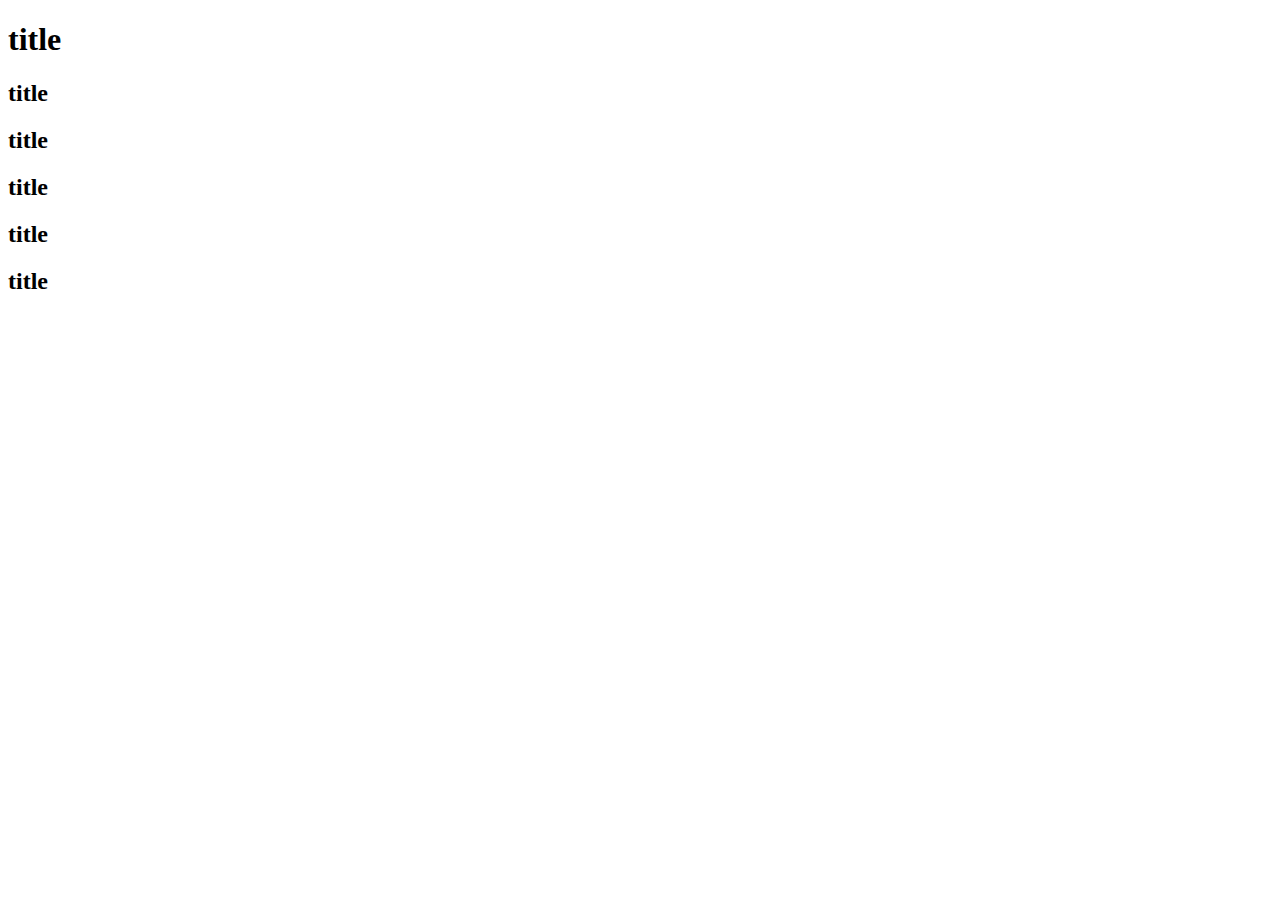
==== index.html @ 112d0418 "add title" ====
<!DOCTYPE html>
<html lang="en">
  <head>
    <meta charset="UTF-8" />
    <meta name="viewport" content="width=device-width, initial-scale=1.0" />
    <title>document</title>
    <link rel="stylesheet" href="./style.css" />
  </head>

  <body>
    <h1 class="main-title">title</h1>
    <h2 class="yellow-title">title</h2>
    <h2 class="yellow-title">title</h2>
    <h2>title</h2>
    <h2 id="green-title">title</h2>
    <h2>title</h2>
  </body>
</html>
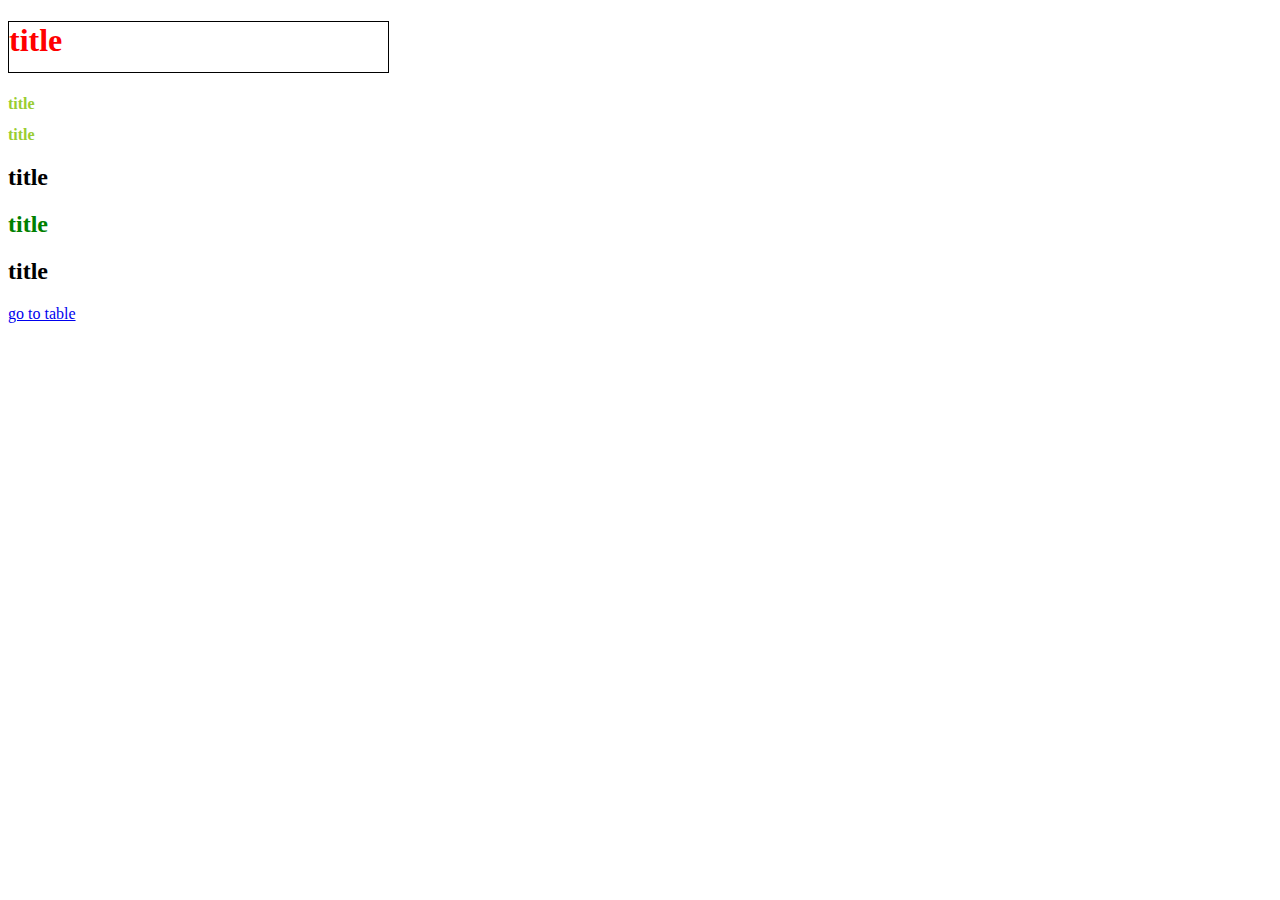
==== commit 4ab26820: "edit color" ====
--- a/index.html
+++ b/index.html
@@ -14,5 +14,6 @@
     <h2>title</h2>
     <h2 id="green-title">title</h2>
     <h2>title</h2>
+    <a href="./table.html">go to table </a>
   </body>
 </html>
--- a/style.css
+++ b/style.css
@@ -0,0 +1,15 @@
+h1 {
+  color: red;
+}
+.main-title {
+  border: 1px solid black;
+  width: 30%;
+  height: 50px;
+}
+.yellow-title {
+  color: yellowgreen;
+  font-size: 1rem;
+}
+#green-title {
+  color: green;
+}
